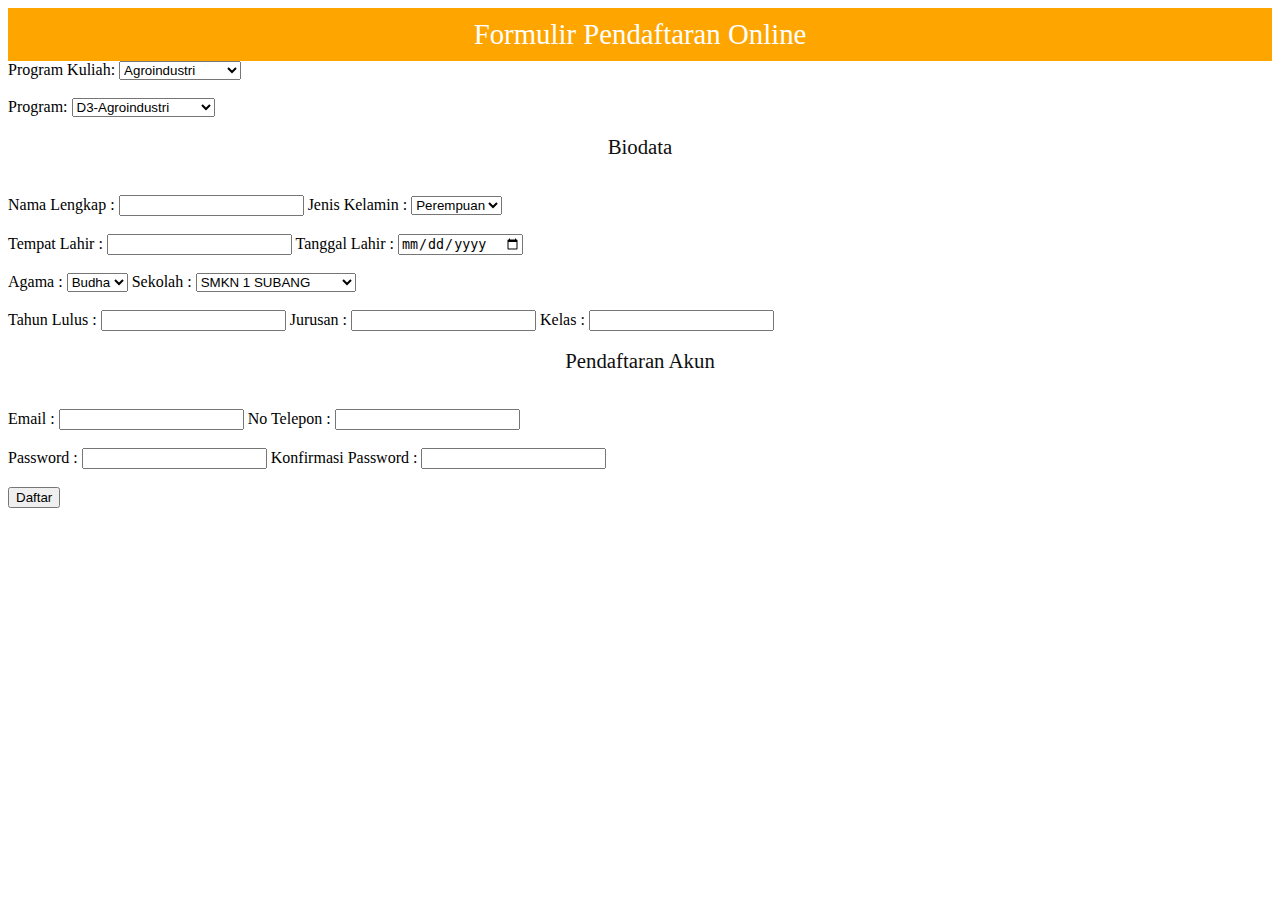
==== Latihan.html @ 653047ba "Latihan pertemuan 2" ====
<!DOCTYPE html>
<html lang="en">
      <head> 
         <title>Latihan1 2A Polsub</title>
      </head>
<body>
    <!--untuk judulnya-->
    <tr>
        <div style="color :  #ffffff; margin: 0; background: orange; padding: 10px; clear: both; font-size: 1.8em; text-align: center;">Formulir Pendaftaran Online</div>
    </tr>
    <!--untuk pemilihan program kuliah-->
    <td>Program Kuliah:</td>   
    <td><select name="Pilih program">
        <option value="Sistem Informasi" selected="selected">Sistem Informasi</option>
        <option value="Kesehatan" selected="selected"> Kesehatan</option>
        <option value="Agroindustri" selected="selected"> Agroindustri</option>
    </select></td>
    <br></br>
        <td>Program:</td>
        <td><select name="Pilih program studi">
            <option value="Sistem Informasi" selected="selected">D3-Sistem Informasi</option>
            <option value="Kesehatan" selected="selected"> D3-Keperawatan</option>
            <option value="Agroindustri" selected="selected"> D3-Agroindustri</option>
         </select></td>
         <br></br>
    
   <!--untuk mengisi Biodata-->
   <div style="color :  #100f0f; margin: 0; font-size: 1.3em; text-align: center;">Biodata</div>
   <br></br>
    <td>Nama Lengkap</td> 
    <td>: <input type="text" name="nama lengkap"</td>
    <td>Jenis Kelamin</td> 
    <td>: <select name="Pilih jenis kelamin">
        <option value="Laki-laki" selected="selected">Laki-laki</option>
        <option value="Perempuan" selected="selected">Perempuan</option>
     </select></td></td>
     <br></br>
     <td>Tempat Lahir</td> 
     <td>: <input type="text" name=" Tempat lahir"</td>
     <td>Tanggal Lahir</td> 
     <td>: <input type="date" name=" Tanggal lahir"</td>
     <br></br>
     <td>Agama</td> 
    <td>: <select name="Pilih Agama">
        <option value="Islam" selected="selected">Islam</option>
        <option value="Budha" selected="selected">Budha</option>
     </select></td></td>
     <td>Sekolah</td> 
    <td>: <select name="Pilih Sekolah">
        <option value="SMAN 1JALANCAGAK" selected="selected">SMAN 1JALANCAGAK</option>
        <option value="SMKN 1 SUBANG" selected="selected">SMKN 1 SUBANG</option>
     </select></td></td>
     <br></br>
     <td>Tahun Lulus</td> 
     <td>: <input type="text" name=" Tahun Lulus"</td>
     <td>Jurusan</td> 
     <td>: <input type="text" name=" Jurusan"</td>
     <td>Kelas</td> 
     <td>: <input type="text" name=" Kelas"</td>
     
     <br></br>
    <div style="color :  #100f0f; margin: 0; font-size: 1.3em; text-align: center;">Pendaftaran Akun</div> <br></br>
    <td>Email</td> 
    <td>: <input type="text" name=" Email"</td>
    <td>No Telepon</td> 
    <td>: <input type="text" name=" No Telepon"</td>
    <br></br>
    <td>Password</td> 
    <td>: <input type="text" name=" Password"</td>
    <td>Konfirmasi Password</td> 
    <td>: <input type="text" name=" Konfirmasi password"</td>
    <br></br>  
    <td><input type="submit" name="Daftar" value="Daftar"</td>


</body>
</html>
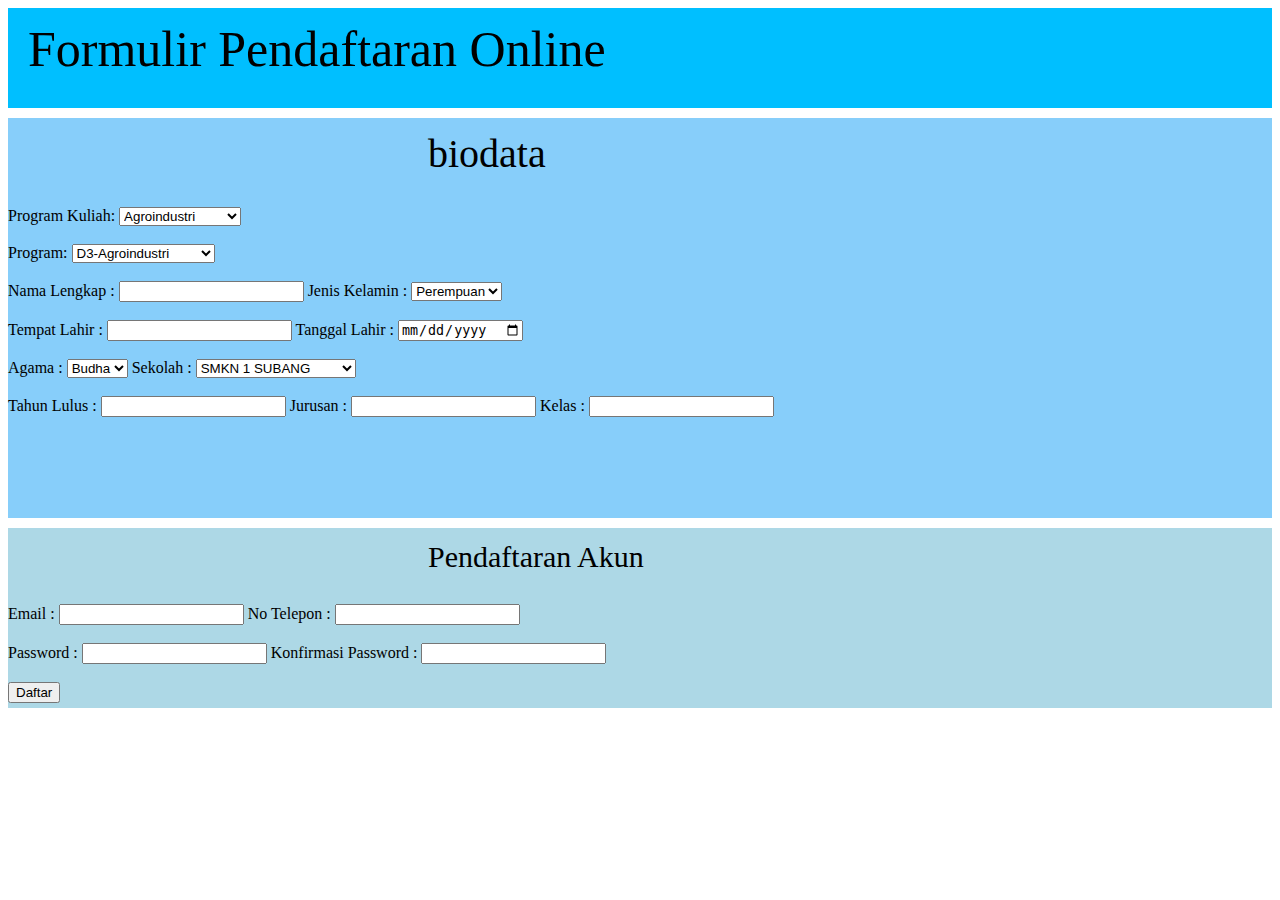
==== commit ecdc1bfb: "Praktikum" ====
--- a/Latihan.html
+++ b/Latihan.html
@@ -2,31 +2,33 @@
 <html lang="en">
       <head> 
          <title>Latihan1 2A Polsub</title>
+         <link rel="stylesheet" href="stylesheet.css">
       </head>
 <body>
-    <!--untuk judulnya-->
-    <tr>
-        <div style="color :  #ffffff; margin: 0; background: orange; padding: 10px; clear: both; font-size: 1.8em; text-align: center;">Formulir Pendaftaran Online</div>
-    </tr>
-    <!--untuk pemilihan program kuliah-->
-    <td>Program Kuliah:</td>   
-    <td><select name="Pilih program">
-        <option value="Sistem Informasi" selected="selected">Sistem Informasi</option>
-        <option value="Kesehatan" selected="selected"> Kesehatan</option>
-        <option value="Agroindustri" selected="selected"> Agroindustri</option>
-    </select></td>
-    <br></br>
-        <td>Program:</td>
-        <td><select name="Pilih program studi">
-            <option value="Sistem Informasi" selected="selected">D3-Sistem Informasi</option>
-            <option value="Kesehatan" selected="selected"> D3-Keperawatan</option>
-            <option value="Agroindustri" selected="selected"> D3-Agroindustri</option>
-         </select></td>
-         <br></br>
+
+    <!--untuk judul dapat mendesain dibagian ini, kita dapat mengubah font, color, margin dan sebagainya-->
+    <div class="header">
+        <div class="header-judul">Formulir Pendaftaran Online</div>
+        <!--untuk pemilihan program kuliah-->
+    </div>
     
    <!--untuk mengisi Biodata-->
-   <div style="color :  #100f0f; margin: 0; font-size: 1.3em; text-align: center;">Biodata</div>
+   <div class="main">
+   <div class="main-judul">biodata</div>
+   <td>Program Kuliah:</td>   
+   <td><select name="Pilih program">
+       <option value="Sistem Informasi" selected="selected">Sistem Informasi</option>
+       <option value="Kesehatan" selected="selected"> Kesehatan</option>
+       <option value="Agroindustri" selected="selected"> Agroindustri</option>
+   </select></td>
    <br></br>
+       <td>Program:</td>
+       <td><select name="Pilih program studi">
+           <option value="Sistem Informasi" selected="selected">D3-Sistem Informasi</option>
+           <option value="Kesehatan" selected="selected"> D3-Keperawatan</option>
+           <option value="Agroindustri" selected="selected"> D3-Agroindustri</option>
+        </select></td>
+  <br></br>
     <td>Nama Lengkap</td> 
     <td>: <input type="text" name="nama lengkap"</td>
     <td>Jenis Kelamin</td> 
@@ -57,20 +59,23 @@
      <td>: <input type="text" name=" Jurusan"</td>
      <td>Kelas</td> 
      <td>: <input type="text" name=" Kelas"</td>
-     
-     <br></br>
-    <div style="color :  #100f0f; margin: 0; font-size: 1.3em; text-align: center;">Pendaftaran Akun</div> <br></br>
-    <td>Email</td> 
-    <td>: <input type="text" name=" Email"</td>
-    <td>No Telepon</td> 
-    <td>: <input type="text" name=" No Telepon"</td>
-    <br></br>
-    <td>Password</td> 
-    <td>: <input type="text" name=" Password"</td>
-    <td>Konfirmasi Password</td> 
-    <td>: <input type="text" name=" Konfirmasi password"</td>
-    <br></br>  
-    <td><input type="submit" name="Daftar" value="Daftar"</td>
+   </div>
+
+     <div class="footer">
+        <div class="footer-judul">Pendaftaran Akun</div>
+        <td>Email</td> 
+        <td>: <input type="text" name=" Email"</td>
+        <td>No Telepon</td> 
+        <td>: <input type="text" name=" No Telepon"</td>
+        <br></br>
+        <td>Password</td> 
+        <td>: <input type="text" name=" Password"</td>
+        <td>Konfirmasi Password</td> 
+        <td>: <input type="text" name=" Konfirmasi password"</td>
+        <br></br>  
+        <td><input type="submit" name="Daftar" value="Daftar"</td>
+     </div>
+   
 
 
 </body>
--- a/stylesheet.css
+++ b/stylesheet.css
@@ -0,0 +1,40 @@
+.header-judul{
+    font-size: 50px;
+    padding-top: 12px;
+    padding-left: 20px;
+}
+.main-judul{
+    font-size: 40px;
+    color: black;
+    font-family: 'Times New Roman', Times, serif;
+    padding-top: 12px;
+    padding-left: 420px;
+    padding-bottom: 30px;
+    
+}
+.header{
+    height: 100px;
+    background-color:deepskyblue;
+    margin-bottom: 10px;
+}
+
+.main{
+    height: 400px;
+    background-color: lightskyblue;
+    margin-bottom: 10px;
+}
+
+.footer{
+    height: 180px;
+    background-color: lightblue;
+
+}
+
+.footer-judul{
+    font-size: 30px;
+    color: black;
+    font-family: 'Times New Roman', Times, serif;
+    padding-top: 12px;
+    padding-left: 420px;
+    padding-bottom: 30px;
+}
